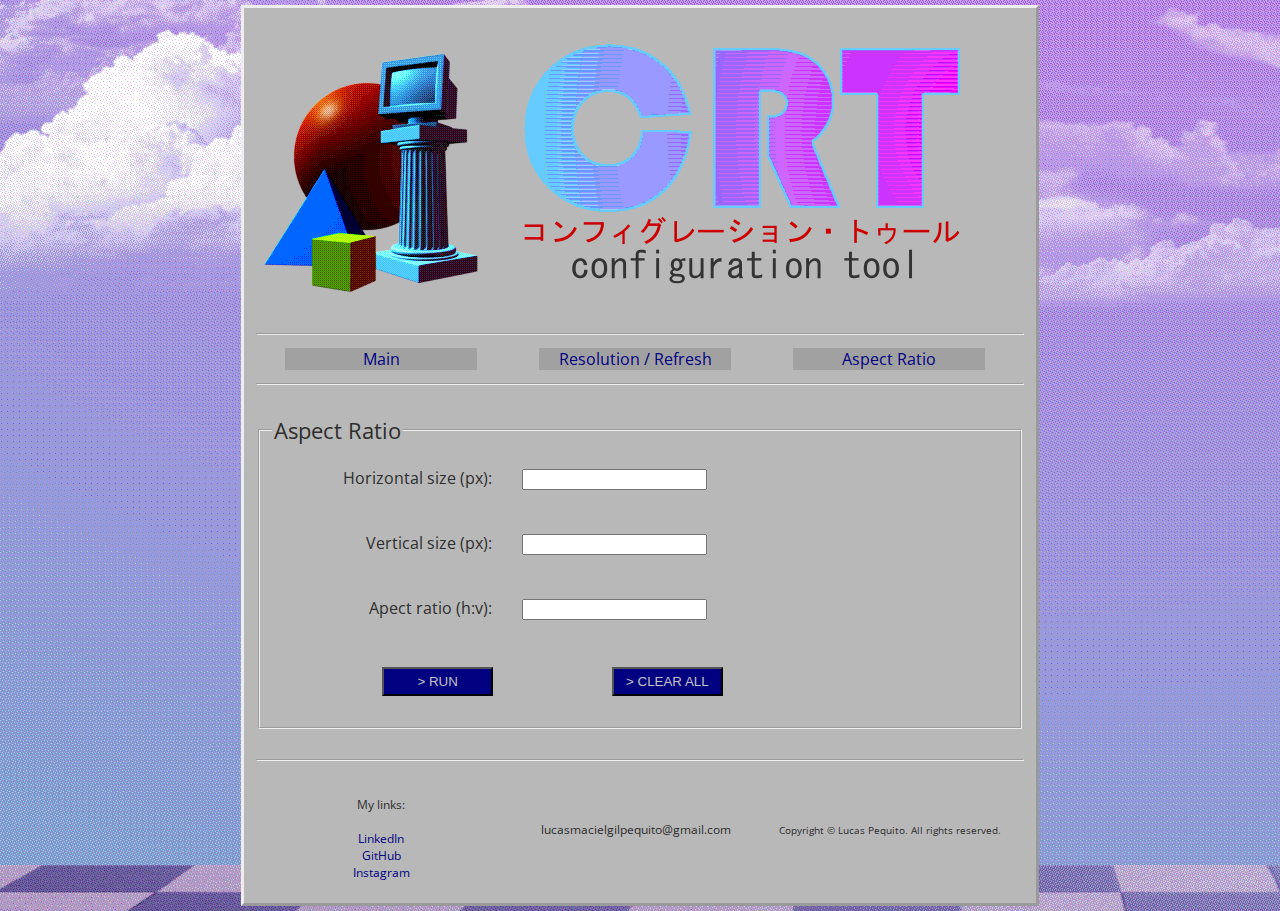
==== aspect_ratio.html @ 6e5ada72 "migrated files from lucaspequito.github.io" ====
<!DOCTYPE html>
<html lang="en">

<head>

    <meta charset="UTF-8">
    <meta http-equiv="X-UA-Compatible" content="IE=edge">
    <meta name="viewport" content="width=device-width, initial-scale=1.0">
    <title>Aspect Ratio Calculator</title>

    <link rel="stylesheet" href="css/styles.css">
    <script src="js/aspect_ratio.js"></script>

</head>

<body>

    <div class="center_column">

        <header>

            <br>

            <div class="center">

                <img src="media/logo/logo.png" alt="logo">

                <img src="media/logo/crt_config_tool.png" alt="crt config tool">

            </div>

            <br>

            <hr>

            <nav>

                <div class="navButtons"> <a href="index.html">Main</a></div>
                <div class="navButtons"> <a href="resolution_refresh.html">Resolution / Refresh</a></div>
                <div class="navButtons"><a href="aspect_ratio.html">Aspect Ratio</a></div>

            </nav>

            <hr>

        </header>

        <form name="resolution_aspectRatio">

            <fieldset>

                <legend>Aspect Ratio</legend>

                <dl>

                    <dt><label for="horizontal_px">Horizontal size (px):</label></dt>
                    <dd><input id="horizontal_px" type="text" name="horizontal_px" /></dd>

                    <br />

                    <dt><label for="vertical_px">Vertical size (px):</label></dt>
                    <dd><input id="vertical_px" type="text" name="vertical_px" /></dd>

                    <br />

                    <dt><label for="aspect_ratio">Apect ratio (h:v):</label></dt>
                    <dd><input id="aspect_ratio" type="text" name="aspect_ratio" /></dd>

                    <br />

                    <input class="buttons" class="navBar_text" id="calc_aspc_rt" type="button" value="> RUN">

                    <input class="buttons" id="clearAll_res_ref" type="button" value="> CLEAR ALL">

                </dl>

            </fieldset>

        </form>

        <footer>

            <hr>

            <div class="footer_tiles">

                <nav>

                    <p>

                        My links:

                    </p>

                    <a href="https://www.linkedin.com/in/lucaspequito/">LinkedIn</a><br />
                    <a href="https://github.com/LucasPequito">GitHub</a><br />
                    <a href="https://www.instagram.com/lucas_pequito/">Instagram</a>

                </nav>

            </div>

            <div class="footer_tiles">

                <p>

                    lucasmacielgilpequito@gmail.com

                </p>

            </div>

            <div class="footer_tiles">

                <small>Copyright © Lucas Pequito. All rights reserved.</small>

            </div>

        </footer>

    </div>

</body>

</html>
---- css/styles.css ----
@import url('https://fonts.googleapis.com/css2?family=Open+Sans:wght@300&display=swap');

/*Form elements*/

form {
    width: 40%;
    margin: 5%;
    display: inline;
}

form dt {
    float: left;
    width: 220px;
    text-align: right;
}

form dd {
    margin-left: 250px;
    margin-bottom: 20px;
}

legend {
    font-size: 22px;
}

input[type='button'] {
    margin-left: 15%;
}

/*Form elements*/

/* unvisited link */
a:link {

    text-decoration: none;
    color: #010081;
}
  
/* visited link */
a:visited {

    text-decoration: none;
    color: #010081;

}
  
/* mouse over link */
a:hover {

    text-decoration: underline;
    color: black;

}
  
/* selected link */
a:active {

    text-decoration: none;
    color: #010081;

}

body {

    margin: 5px;
    font-family: 'Open Sans', sans-serif;
    color: #2e2e2e;
    align-self: center;
    text-align: left;
    background-image: url("../media/img/background.png");

}

p {

    padding: 5px;
    text-align: middle;

}

.center_column{
    
    border-style: outset;
    padding: 12px;
    background-color: #b8b8b8;
    margin: 0 auto;
    width: 768px;

}

.footer_tiles{

    margin: auto 5;
    width: 30%;
    text-align: center;
    padding: 10px;
    display: inline-block;
    vertical-align: middle;
    font-size: 75%;

}

.buttons{

    margin: 5px;
    border-style: outset;
    padding: 5px;
    background-color: #010081;
    width: 15%;
    display: inline;
    color: #c3c3c3;
    text-align: center;

}

.center{

    width: 99%;
    margin: 0 auto;
    align-self: center;

}

.navButtons{

    background-color: #a1a1a1;
    width: 25%;
    display: inline-block;
    text-align: center;
    margin-left: 29px;
    margin-right: 29px;
    margin-top: 5px;
    margin-bottom: 5px;

}

.red_text{

    color: red;

}
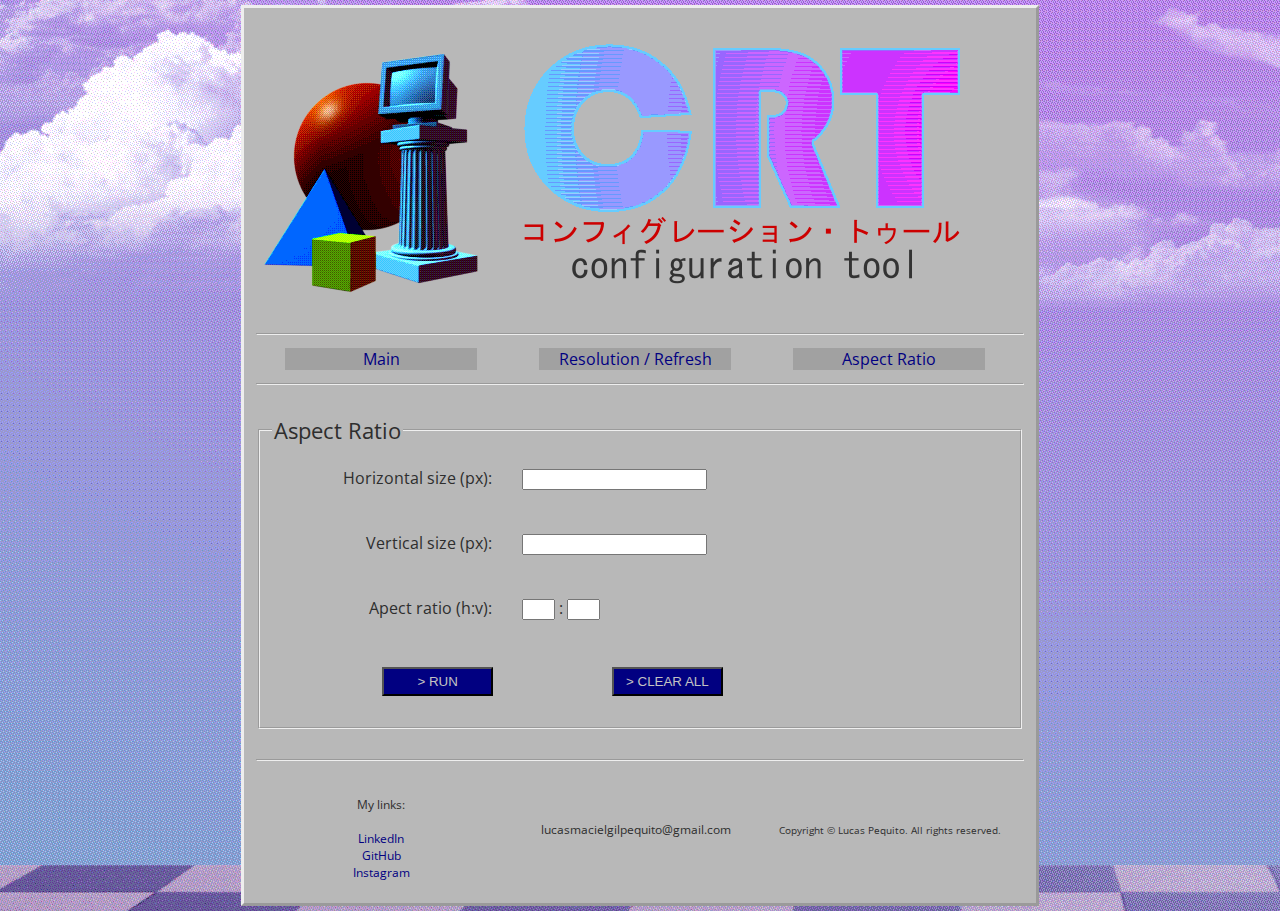
==== commit 46b6c959: "major code overhaul" ====
--- a/aspect_ratio.html
+++ b/aspect_ratio.html
@@ -63,8 +63,8 @@
 
                     <br />
 
-                    <dt><label for="aspect_ratio">Apect ratio (h:v):</label></dt>
-                    <dd><input id="aspect_ratio" type="text" name="aspect_ratio" /></dd>
+                    <dt><label>Apect ratio (h:v):</label></dt>
+                    <dd><input size="1" id="aspect_ratio_h" type="text" name="aspect_ratio_h" /> : <input size="1" id="aspect_ratio_v" type="text" name="aspect_ratio_v" /></dd>
 
                     <br />
 
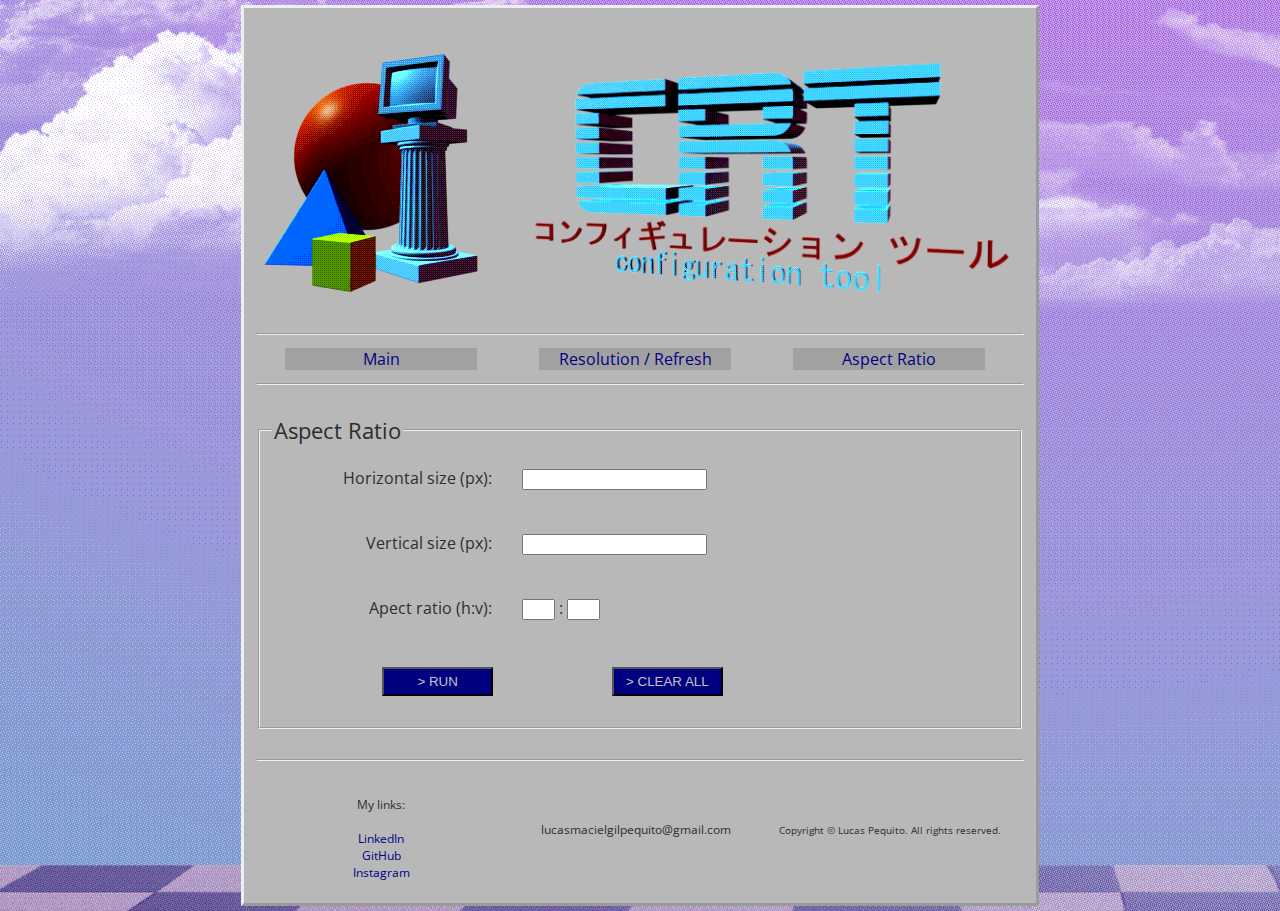
==== commit 8f7a1955: "logo changed" ====
--- a/aspect_ratio.html
+++ b/aspect_ratio.html
@@ -6,6 +6,7 @@
     <meta charset="UTF-8">
     <meta http-equiv="X-UA-Compatible" content="IE=edge">
     <meta name="viewport" content="width=device-width, initial-scale=1.0">
+    <meta property='og:image' content='media/img/linkedin.png'/>
     <title>Aspect Ratio Calculator</title>
 
     <link rel="stylesheet" href="css/styles.css">
@@ -25,7 +26,7 @@
 
                 <img src="media/logo/logo.png" alt="logo">
 
-                <img src="media/logo/crt_config_tool.png" alt="crt config tool">
+                <img src="media/logo/crt_config_tool.png" alt="crt config tool" style="width: 65%;">
 
             </div>
 
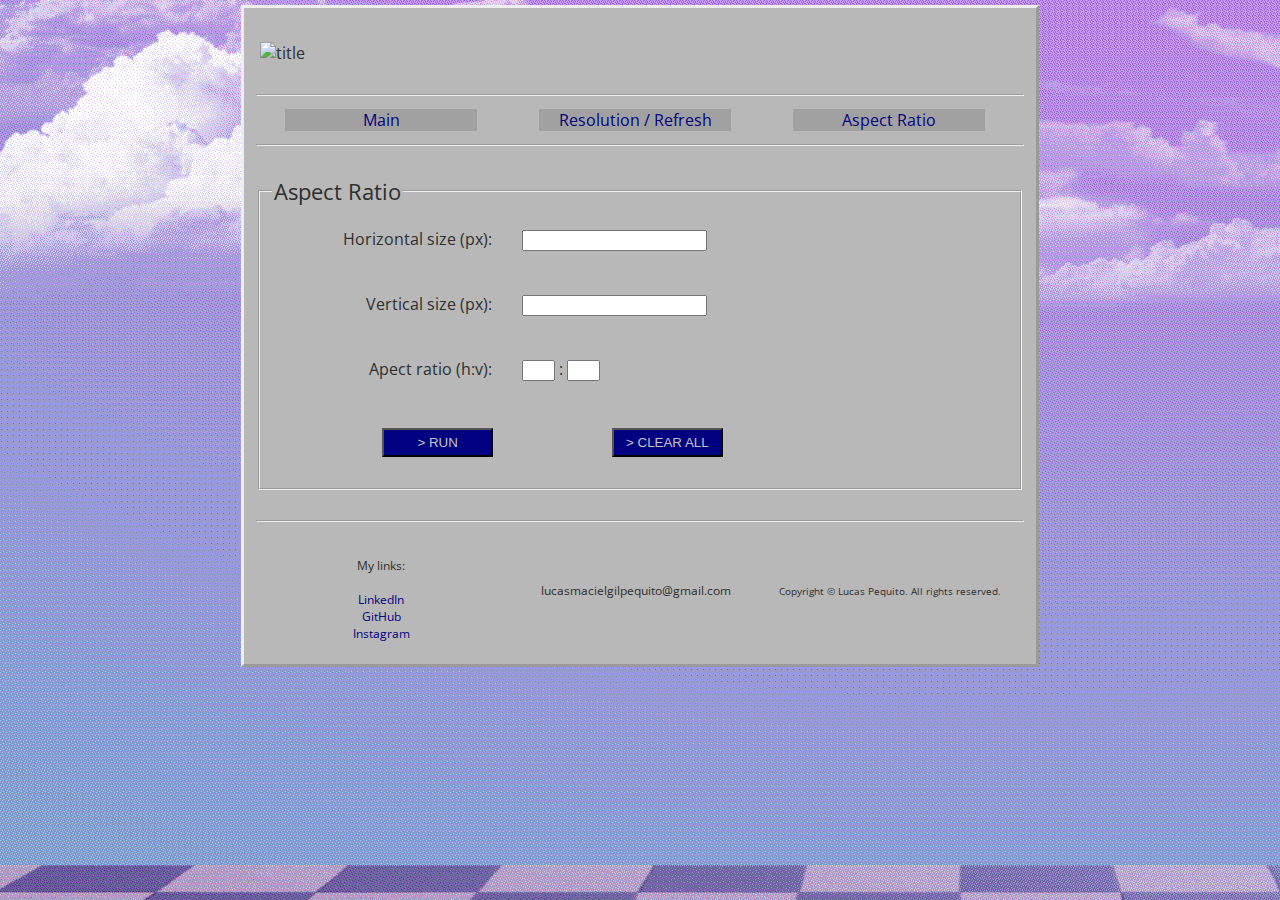
==== commit 05e68b4d: "changed logo" ====
--- a/aspect_ratio.html
+++ b/aspect_ratio.html
@@ -24,9 +24,7 @@
 
             <div class="center">
 
-                <img src="media/logo/logo.png" alt="logo">
-
-                <img src="media/logo/crt_config_tool.png" alt="crt config tool" style="width: 65%;">
+                <img src="media/logo/title.png" alt="title" style="width: 99%;">
 
             </div>
 
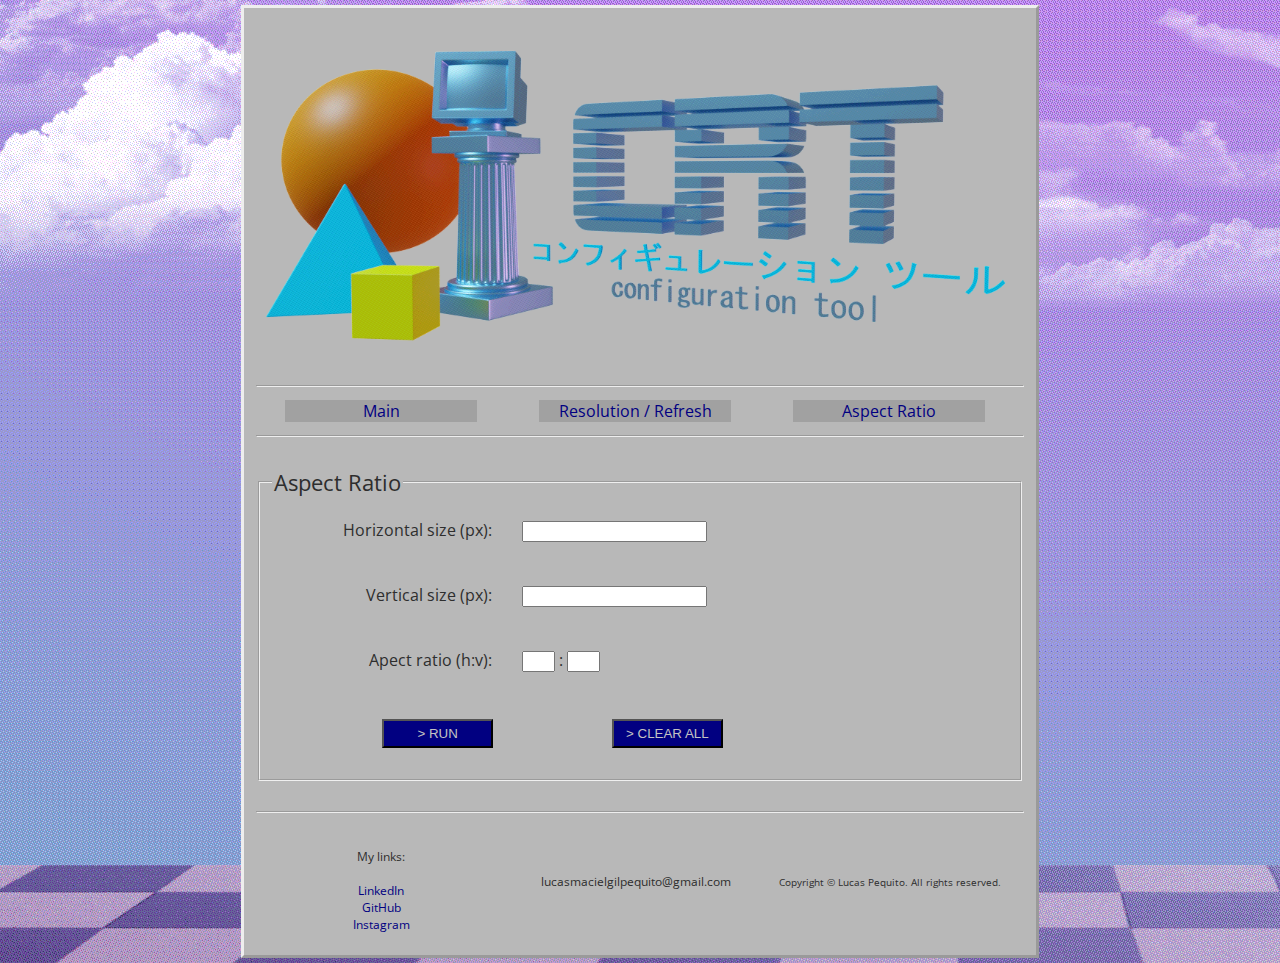
==== commit c5111c42: "commit" ====
--- a/aspect_ratio.html
+++ b/aspect_ratio.html
@@ -24,7 +24,7 @@
 
             <div class="center">
 
-                <img src="media/logo/title.png" alt="title" style="width: 99%;">
+                <img src="media/logo/Title.png" alt="title" style="width: 99%;">
 
             </div>
 
